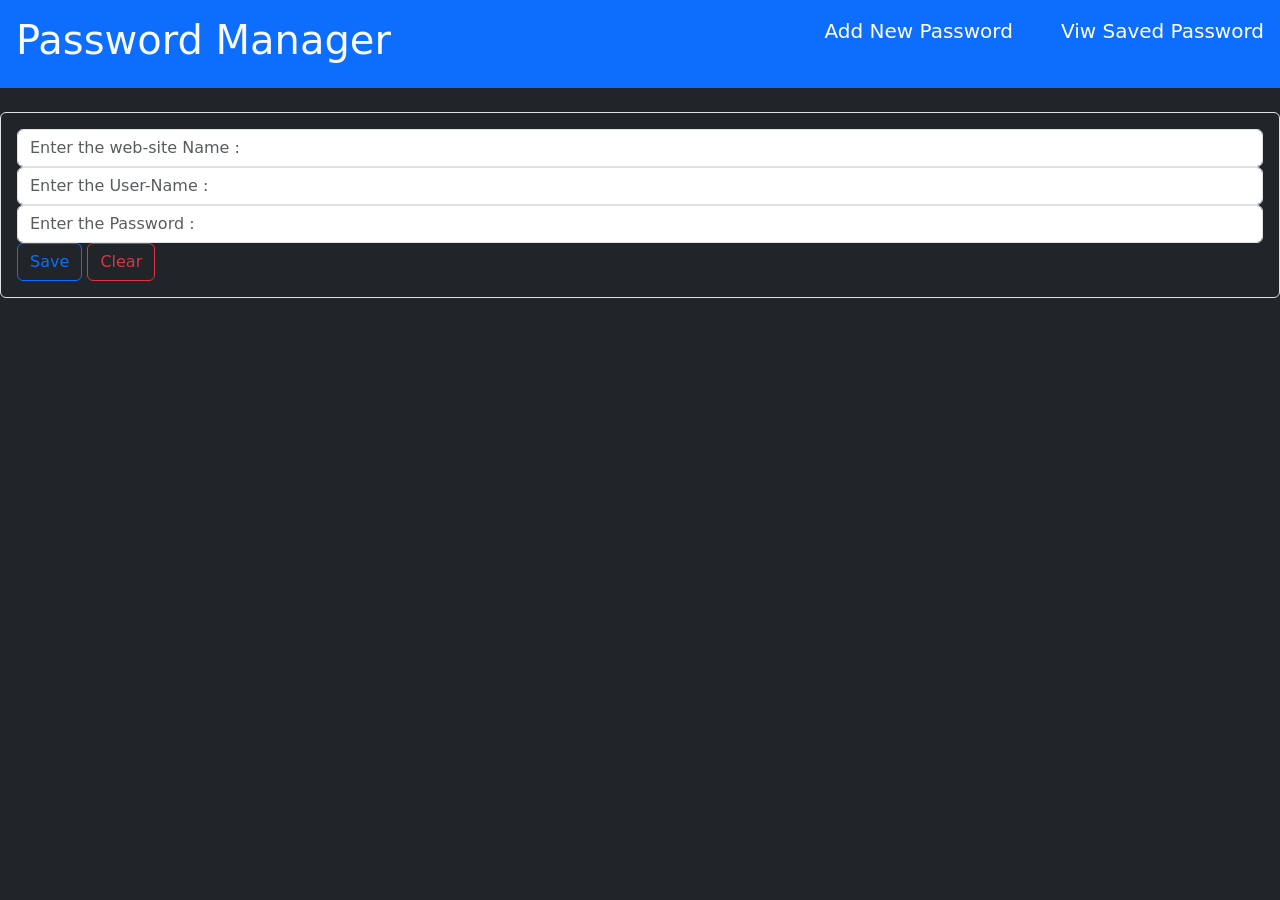
==== PasswordManager/index.html @ 859337bb "perform task : Password Manager" ====
<!DOCTYPE html>
<html lang="en">
<head>
    <meta charset="UTF-8">
    <meta name="viewport" content="width=device-width, initial-scale=1.0">
    <title>Password Manager</title>
     <link
      href="https://cdn.jsdelivr.net/npm/bootstrap@5.3.0/dist/css/bootstrap.min.css"
      rel="stylesheet"
    />
    <link
      href="https://cdn.jsdelivr.net/npm/bootstrap-icons/font/bootstrap-icons.css"
      rel="stylesheet"
    />
</head>
<body class="bg-dark text-light">

    <header class="bg-primary text-light p-3 text-center">
        <div class="d-flex justify-content-between">
        <h1>Password Manager</h1>
        <div class="d-flex gap-5">
            <a href="./showPassword.html" class="text-decoration-none text-white fs-5"> Add New Password</a>
            <a href="./showPassword.html" class="text-decoration-none text-white fs-5"> Viw Saved Password</a>
        </div>
        </div>
        
    </header>

    <main>
        <div class="h-50 mx-auto rounded border p-3 mt-4">
            <form>
                <input type="text" name="siteName" id="siteName" placeholder="Enter the web-site Name :" class="form-control">
                <input type="text" name="userName" id="userName" placeholder="Enter the User-Name :" class="form-control">
                 <input type="text" name="password" id="password" placeholder="Enter the Password :" class="form-control">
                 <div class="flex gap-3 justify-content-center">
                    <button type="submit" class="btn btn-outline-primary">Save</button>
                    <button type="reset" class="btn btn-outline-danger">Clear</button>
                 </div>
            </form>

        </div>
    </main>

        <!-- scripts -->
     <script
      src="https://cdn.jsdelivr.net/npm/bootstrap@5.3.8/dist/js/bootstrap.bundle.min.js"
      integrity="sha384-FKyoEForCGlyvwx9Hj09JcYn3nv7wiPVlz7YYwJrWVcXK/BmnVDxM+D2scQbITxI"
      crossorigin="anonymous"
    ></script>
     <script src="./todo.js"></script>
    
</body>
</html>
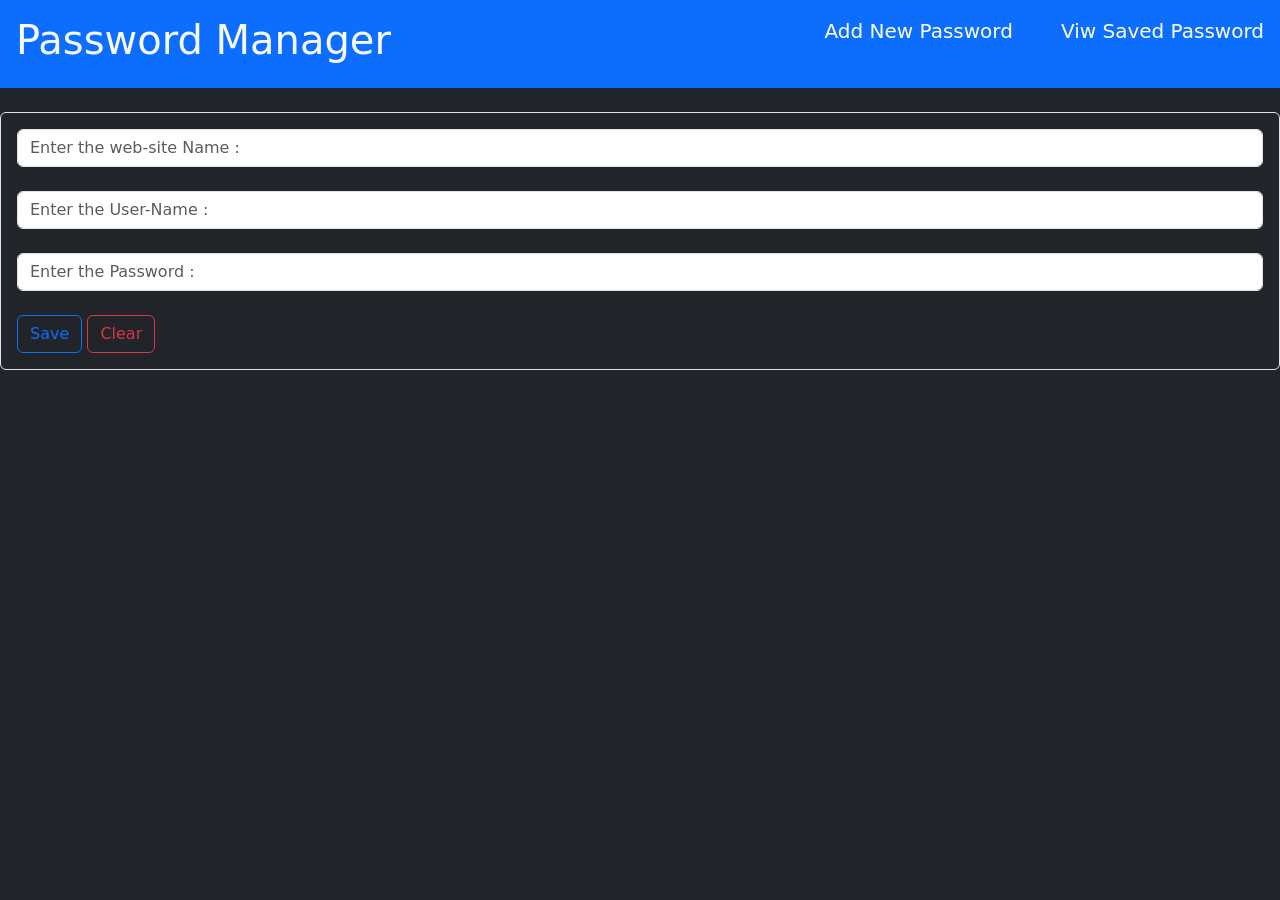
==== commit 6ab3eff1: "password manager" ====
--- a/PasswordManager/index.html
+++ b/PasswordManager/index.html
@@ -30,8 +30,11 @@
         <div class="h-50 mx-auto rounded border p-3 mt-4">
             <form>
                 <input type="text" name="siteName" id="siteName" placeholder="Enter the web-site Name :" class="form-control">
+                <br>
                 <input type="text" name="userName" id="userName" placeholder="Enter the User-Name :" class="form-control">
+                <br>
                  <input type="text" name="password" id="password" placeholder="Enter the Password :" class="form-control">
+                 <br>
                  <div class="flex gap-3 justify-content-center">
                     <button type="submit" class="btn btn-outline-primary">Save</button>
                     <button type="reset" class="btn btn-outline-danger">Clear</button>
